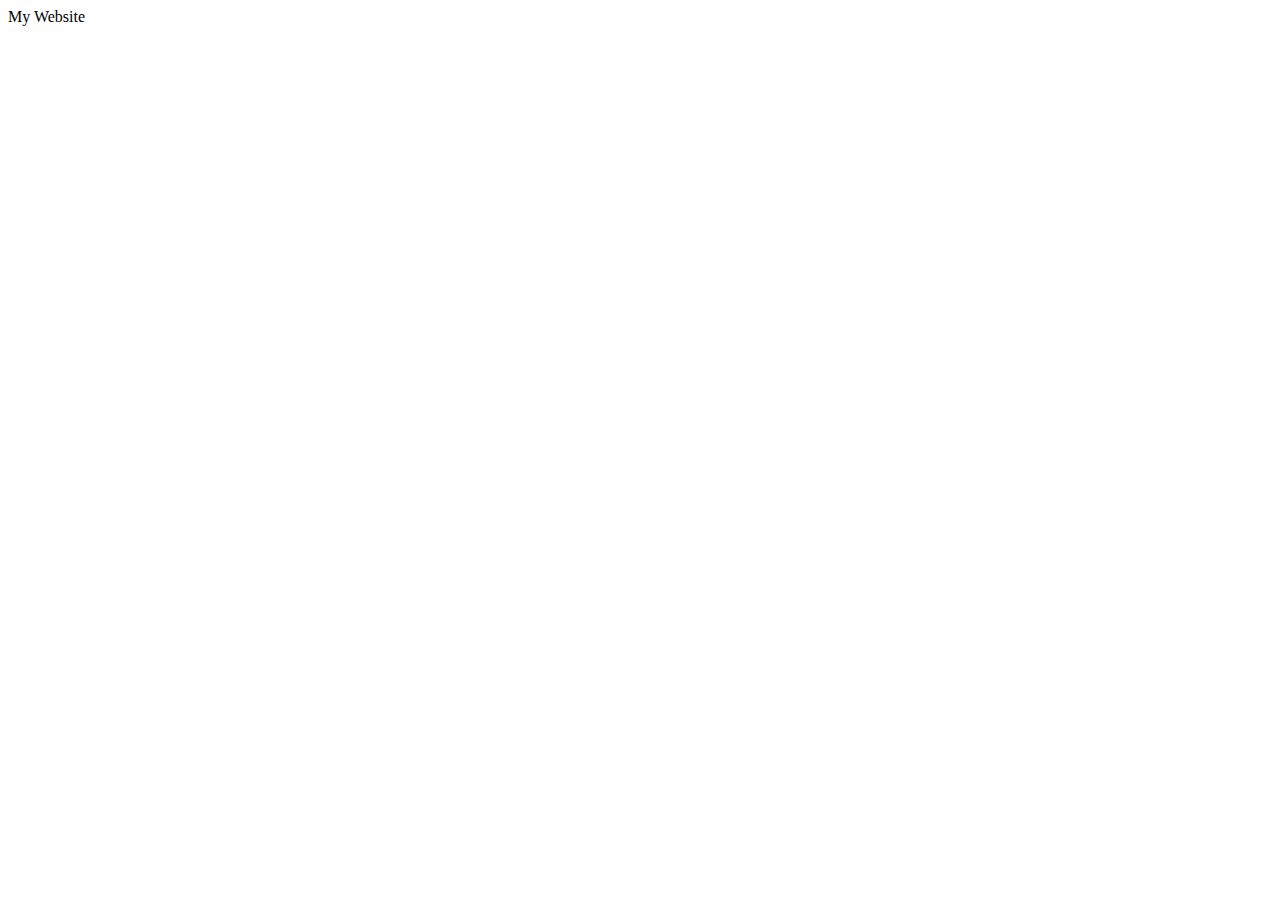
==== index.html @ 10067024 "first commit" ====
<!DOCTYPE html>
<html lang="en">
    <head>
        <meta charset="utf-8">
        <meta http-equiv="X-UA-Compatible" content="IE=edge">
        <meta name="description" content="">
        <meta name="author" content="">
        <title>Website</title>
        <link href="css/style.css" rel="stylesheet">
    </head>
    <body>
        <header>My Website
            <p><br></p>
        </header>
    </body>
</html>
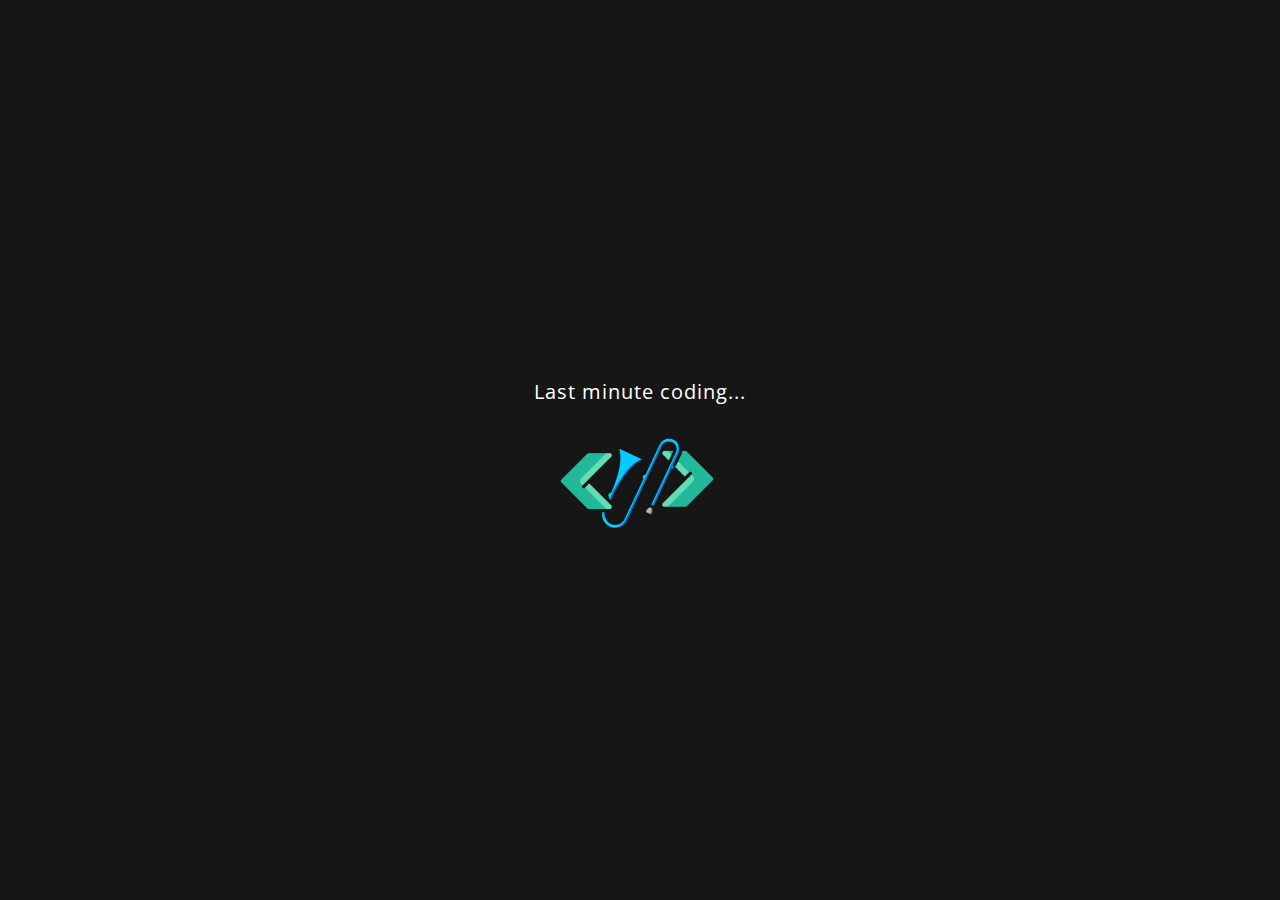
==== commit 15bbf646: "build ready" ====
--- a/index.html
+++ b/index.html
@@ -1,16 +1,64 @@
 <!DOCTYPE html>
 <html lang="en">
-    <head>
-        <meta charset="utf-8">
-        <meta http-equiv="X-UA-Compatible" content="IE=edge">
-        <meta name="description" content="">
-        <meta name="author" content="">
-        <title>Website</title>
-        <link href="css/style.css" rel="stylesheet">
-    </head>
-    <body>
-        <header>My Website
-            <p><br></p>
+<head>
+    <meta charset="UTF-8">
+    <meta name="viewport" content="width=device-width, initial-scale=1.0">
+    <link rel="stylesheet" type="text/css" href="landing.css">
+    <link rel="icon" type="image/png" href="utilities/favicon.png"/>
+    <title>Fenner Studios</title>
+</head>
+<body>
+
+    <div class="loader full-screen">
+        <div class="load-container">
+            <p>Last minute coding...</p>
+            <div class="gif">
+                <img id="one" src="utilities/logoLeftPlain.png" width="150px"/>
+                <img id="two" src="utilities/logoMiddle.png" width="150px"/>
+                <img id="three" src="utilities/logoRightPlain.png" width="150px"/>
+            </div>
+        </div>
+    </div>
+
+    <video id="video" src="utilities/demovid.mp4" width="500px" height="400px" autoplay muted loop></video>
+    <!-- <iframe src="utilities/TamingGiantsMvt2.wav" allow="autoplay muted" style="display:none" id="audio"></iframe> -->
+    <audio id="audio" muted loop autoplay></audio>
+        <source src="utilities/TamingGiantsMvt2.wav" type="audio/wav">
+    </audio>
+
+    <section class="showcase full-screen">
+        <header>
+            <div class="title">
+                <img id="fenner" src="utilities/logoNameOnly.png" width="500px">
+            </div>
+            <hr>
         </header>
-    </body>
-</html>
+
+        <img id="sound" src="utilities/mute64-red.png" width="40px" height="40px">
+        
+        <div class="sites-container">
+            <div class="sites">
+                <div class="left-container">
+                    <img src="utilities/logoLeftPlain.png" width="150px" id="left">
+                    <a id="musician" href="#"><p class="musician">Music Studio</p></a> 
+                </div>     
+                <img src="utilities/logoMiddle.png" width="150px" id="middle">
+                <div class="right-container">
+                    <a id="developer" href="dev/dev.html"><p class="developer">Web Development</p></a>
+                    <img src="utilities/logoRightPlain.png" width="150px" id="right">
+                </div>
+            </div>
+            
+        </div>
+    </section>
+
+    <div class="construction invisible">
+        <img src="utilities/hardhat.png" width="200px" alt="hardhat">
+        <span>Music Studio Under Construction</span>
+    </div>
+
+    <div class="overlay full-screen invisible"></div>
+
+    <script src="landing.js"></script>
+</body>
+</html>--- a/landing.css
+++ b/landing.css
@@ -0,0 +1,445 @@
+@import url('https://fonts.googleapis.com/css2?family=Open+Sans:wght@300;400;600;700&display=swap');
+@import url('https://fonts.googleapis.com/css2?family=Proza+Libre:ital,wght@0,400;0,500;1,400;1,500&display=swap');
+
+/*  ==============
+    General Styles
+    ============== */
+
+* {
+    padding: 0;
+    margin: 0;
+    box-sizing: border-box;
+    font-family: 'Open Sans', sans-serif;
+}
+
+body {
+    overflow: hidden;
+}
+
+a {
+    text-decoration: none;
+    color: inherit;
+}
+
+#video {
+    position: fixed;
+    top: 50%;
+    left: 50%;
+    transform: translate(-50%, -50%);
+    z-index: 0;
+}
+@media (min-aspect-ratio: 16/9) {
+    #video {
+        width: 100%;
+        height: auto;
+    }
+}
+@media (max-aspect-ratio: 16/9) {
+    #video {
+        width: auto;
+        height: 100%;
+    }
+}
+
+.showcase {
+    color: white;
+    overflow-y: hidden;
+}
+
+/*  =========
+    Keyframes
+    ========= */
+
+@keyframes bar-load {
+    0% {
+        width: 0;
+    }
+
+    100% {
+        width: 200%;
+    }
+}
+
+@keyframes title-load {
+    0% {
+        transform: translateY(100px);
+    }
+
+    90% {
+        transform: translateY(-4px);
+    }
+
+    100% {
+        transform: translateY(0);
+    }
+}
+
+@keyframes sites-load {
+    0% {
+        opacity: 0
+    }
+
+    100% {
+        opacity: 1
+    }
+}
+
+@keyframes scale-down {
+    0% {
+        transform: scale(1);
+    }
+    100% {
+        transform: scale(.8);
+    }
+}
+
+@keyframes overlay {
+    0% {
+        opacity: 0;
+        visibility: visible;
+    }
+    100% {
+        opacity: 0.4;
+    }
+}
+
+@keyframes load {
+    0% {
+        width: 0%;
+        opacity: 1;
+    }
+    50% {
+        width: 100%;
+        opacity: 1;
+    }
+    100% {
+        width: 100%;
+        opacity: 1;
+    }
+}
+
+@keyframes left-arrow {
+    0% {
+        opacity: 0;
+    }
+    100% {
+        opacity: 1;
+    }
+}
+
+@keyframes left{
+    0% {
+        transform: translateX(0);
+    }
+    60% {
+        transform: translateX(-35%);
+    }
+    80% {
+        transform: translateX(5px);
+    }
+    100% {
+        transform: translateX(0);
+    }
+}
+@keyframes middle {
+    0% {
+        transform: rotate(0);
+    }
+    4% {
+        transform: rotate(0);
+    }
+    20% {
+        transform: rotate(360deg);
+    }
+    40% {
+        transform: rotate(720deg);
+    }
+    60% {
+        transform: rotate(1080deg);
+    }
+    78% {
+        transform: rotate(0);
+    }
+}
+@keyframes right{
+    0% {
+        transform: translateX(0);
+    }
+    60% {
+        transform: translateX(35%);
+    }
+    80% {
+        transform: translateX(-5px);
+    }
+    100% {
+        transform: translateX(0);
+    }
+}
+
+
+/*  =============
+    Loader Styles
+    ============= */
+
+.full-screen {
+    position: fixed;
+    left: 0; top: 0;
+    width: 100vw;
+    min-height: 100vh;
+}
+
+.loader {
+    background-color: rgb(22, 22, 22);
+    color: white;
+    font-size: 20px;
+    letter-spacing: 1px;
+    display: flex;
+    flex-direction: column;
+    justify-content: center;
+    align-items: center;
+    z-index: 10000;
+
+    transition: transform 1s ease-in-out;
+}
+
+.load-container {
+    height: 16vh;
+    display: flex;
+    flex-direction: column;
+    justify-content: space-around;
+    align-items: center;
+}
+
+.gif {
+    display: flex;
+}
+
+#one {
+    position: relative;
+    left: 100px;
+    z-index: 3;
+
+    animation: left 2s ease-in-out infinite;
+}
+#two {
+    z-index: 2;
+
+    animation: middle 2s linear infinite;
+}
+#three {
+    position: relative;
+    right: 106px;
+    z-index: 1;
+
+    animation: right 2s ease-in-out infinite;
+}
+
+
+/*  =============
+    Header Styles
+    ============= */
+
+.showcase header {
+    position: absolute;
+    top: 0; left: 0; right: 0;
+    margin: auto;
+    width: 70%;
+    display: block;
+    text-align: center;
+    overflow: hidden;
+}    
+
+.title {
+    margin-top: 40px;
+    padding: 5px;
+}
+
+.title-load {
+    animation: title-load 1.5s 1s;
+    animation-fill-mode: forwards;
+    transform: translateY(100px);
+}
+
+header hr {
+    background-image: linear-gradient(to right, rgb(7, 205, 255), rgb(34, 185, 153));
+    border: none;
+    height: 2px;
+    position: absolute;
+    left: -100%; right: 0; bottom: 0;
+    margin: auto;
+
+    animation-fill-mode: forwards;
+    width: 0;
+}
+
+.hr-load {
+    animation: bar-load .7s ease-in .1s;
+    animation-fill-mode: forwards;
+    width: 0;
+}
+
+#sound {
+    z-index: 2000;
+    position: absolute;
+    right: 40px; top: 40px;
+}
+#sound:hover {
+    cursor: pointer;
+}
+
+/*  ============
+    Links Styles
+    ============ */
+
+.sites-container {
+    font-weight: 400;
+    font-family: 'Proza Libre', sans-serif;
+    font-style: italic;
+    width: 100%;
+    display: flex;
+    justify-content: center;
+}
+.sites {
+    font-size: 1.875rem;
+    position: absolute;
+    top: 35%;
+    display: flex;
+    width: 100%;
+    justify-content: space-between;
+    align-items: center;
+    padding: 50px;
+}
+.left-container, .right-container {
+    display: flex;
+    justify-content: space-between;
+    align-items: center;
+}
+
+.musician {
+    opacity: 0;
+
+    animation: sites-load .5s ease-in-out 4.5s;
+    animation-fill-mode: forwards;
+}
+.music-load {
+
+}
+.developer {
+    opacity: 0;
+
+    animation: sites-load .5s ease-in-out 5.5s;
+    animation-fill-mode: forwards;
+}
+
+.left-arrow-hover {
+    opacity: 1 !important;
+    transform: translateX(-15px) !important;
+}
+.right-arrow-hover {
+    opacity: 1 !important;
+    transform: translateX(15px) !important;
+}
+
+#middle {
+    align-self: center;
+    opacity: 0;
+
+    animation: sites-load .5s ease-in-out 5s;
+    animation-fill-mode: forwards;
+}
+
+#left {
+    opacity: 0;
+
+    transition: all .5s ease-in-out;
+}
+#right {
+    opacity: 0;
+
+    transition: all .5s ease-in-out;
+}
+
+.construction {
+    position: absolute;
+    top: 50%;
+    left: 50%;
+    display: flex;
+    flex-direction: column;
+    align-items: center;
+    padding: 2rem;
+    background: white;
+    box-shadow: 1px 1px 8px 1px black;
+    transform: translate(-50%, -50%);
+    z-index: 100;
+
+    transition: all .5s ease-in-out;
+}
+
+.construction span {
+    margin-top: 2rem;
+    font-size: 1.5rem;
+}
+
+.overlay {
+    background-color: rgb(34, 34, 34, 0.5);
+    pointer-events: all;
+
+    transition: all .5s ease-in-out;
+}
+
+.invisible {
+    opacity: 0;
+    visibility: hidden;
+}
+
+@media only screen and (max-width: 1000px) {
+    #fenner {
+        padding: 0;
+        margin: -90px;
+    }
+    .sites {
+        transform: translateY(-30%);
+        display: flex;
+        flex-direction: column;
+        top: 50%;
+        font-size: 1.4rem;
+        padding: 0;
+    }
+    .left-container {
+        transform: translateX(-25%);
+        height: 50px;
+    }
+    .right-container {
+        transform: translateX(22%);
+        height: 50px;
+    }
+}
+
+@media only screen and (max-width: 500px) {
+    html, body {
+        max-width: 100%;
+        overflow-x: hidden;
+    }
+    #sound {
+        top: 20px;
+        right: 20px;
+    }
+    #fenner {
+        margin: -50px;
+    }
+    .sites {
+        flex-direction: column;
+        top: 50%;
+        font-size: 1.2rem;
+        padding: 0;
+    }
+    .left-container {
+        transform: translateX(-25%);
+    }
+    .right-container {
+        transform: translateX(14%);
+    }
+}
+
+
+
